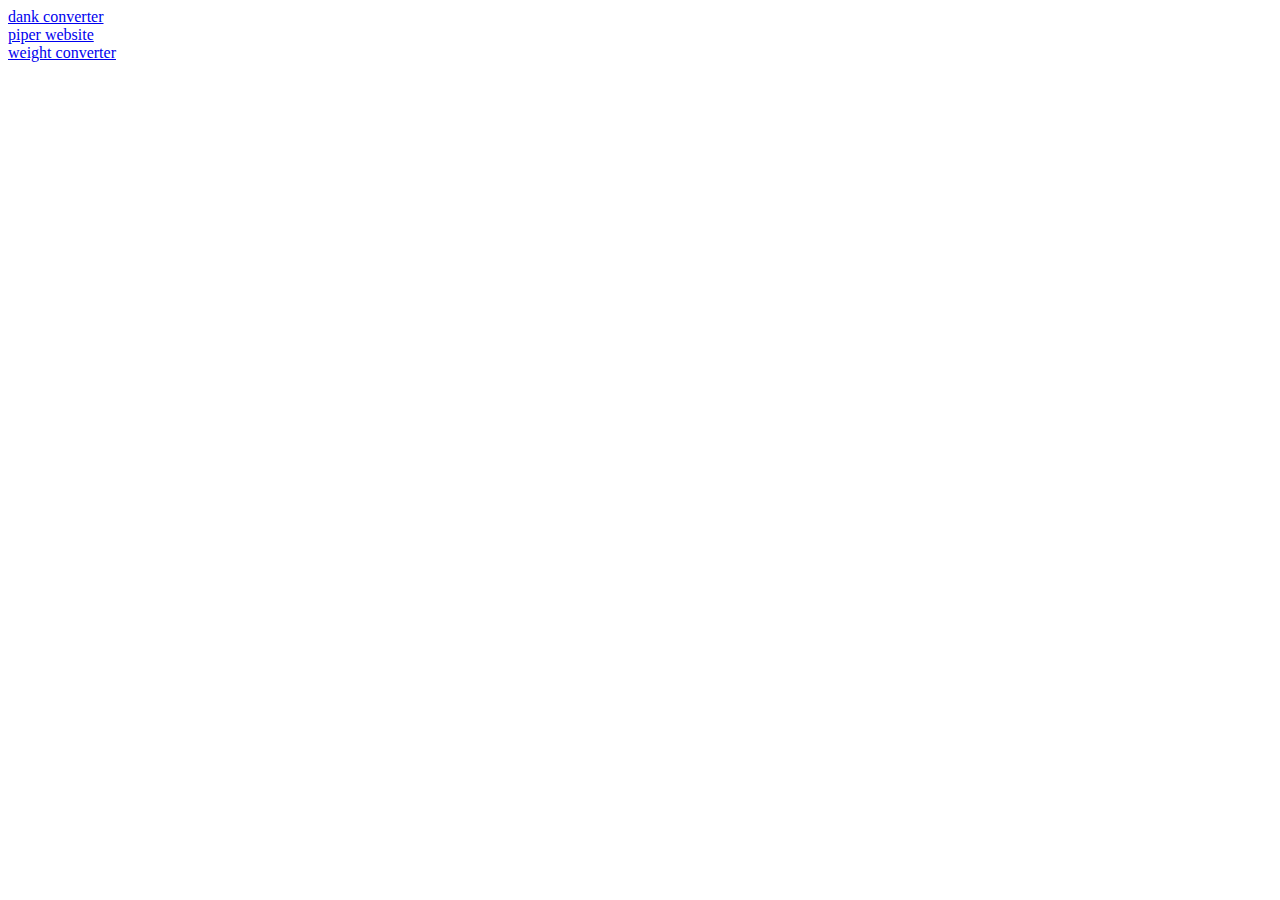
==== index.html @ a0048343 "testintg" ====
<!DOCTYPE html>
<html lang="en">
<head>
  <meta charset="UTF-8">
  <meta name="viewport" content="width=device-width, initial-scale=1.0">
  <meta http-equiv="X-UA-Compatible" content="ie=edge">
  <title>WEBSITE</title>
</head>
<body>
  <a href="/dank converter/index.html">dank converter</a>
  <br>
  <a href="/firstwebsite/index.html">piper website</a>
  <br>
  <a href="/weight converter/index.html">weight converter</a>
</body>
</html>
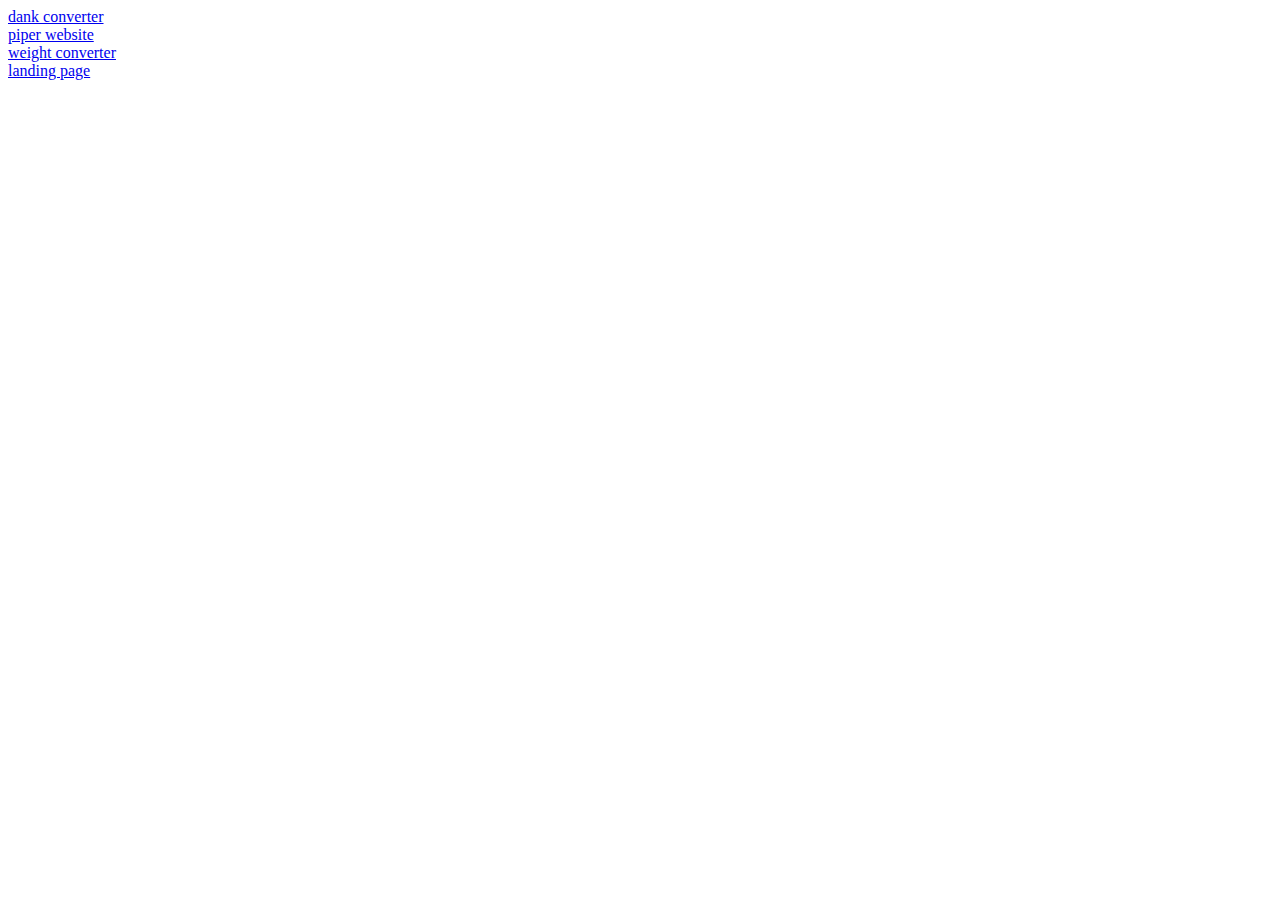
==== commit 61aa591c: "added website" ====
--- a/index.html
+++ b/index.html
@@ -12,5 +12,7 @@
   <a href="/firstwebsite/index.html">piper website</a>
   <br>
   <a href="/weight converter/index.html">weight converter</a>
+  <br>
+  <a href="/landingpage/index.html">landing page</a>
 </body>
 </html>
